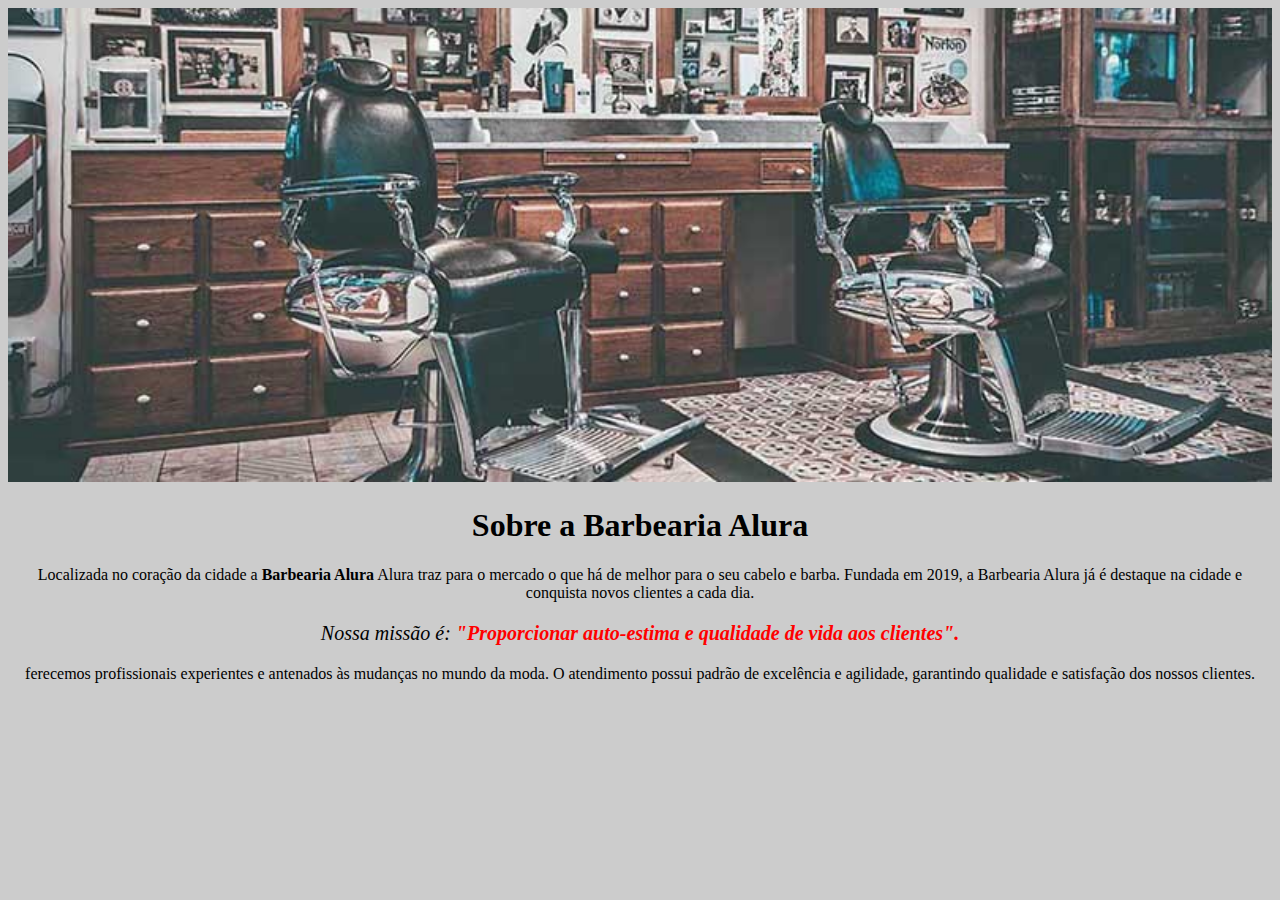
==== HTML-CSS3-PT1/index.html @ 5594117a "Site barbearia alura, referente ao curso HTML e CSS3 parte 1." ====
<!DOCTYPE html>
<html lang="pt-br">

<head>
    <title>Barbearia Alura</title>
    <meta charset="UTF-8">
    <link rel="stylesheet" href="style.css">


</head>

<body>

    <img id="banner" src="banner.jpg">

    <h1>Sobre a Barbearia Alura</h1>

    <p>Localizada no coração da cidade a <strong>Barbearia Alura</strong> Alura traz para o
        mercado o que há de melhor
        para
        o seu cabelo e barba.
        Fundada em 2019, a Barbearia Alura já é destaque na cidade e conquista novos clientes a cada dia.</p>

    <p id="missao"> <em>Nossa missão é: <strong>"Proporcionar auto-estima e qualidade de
                vida aos clientes".</strong></em></p>

    <p>ferecemos profissionais experientes e antenados às mudanças no mundo da moda. O atendimento possui padrão de
        excelência
        e agilidade, garantindo qualidade e satisfação dos nossos clientes.</p>
</body>

</html>
---- HTML-CSS3-PT1/style.css ----
body {
    background-color: #cccccc
}

#banner {
    width: 100%;
}

h1 {
    text-align: center
}

p {
    text-align: center
}

#missao {
    font-size: 20px;
    
}

em strong {
    color: red
}
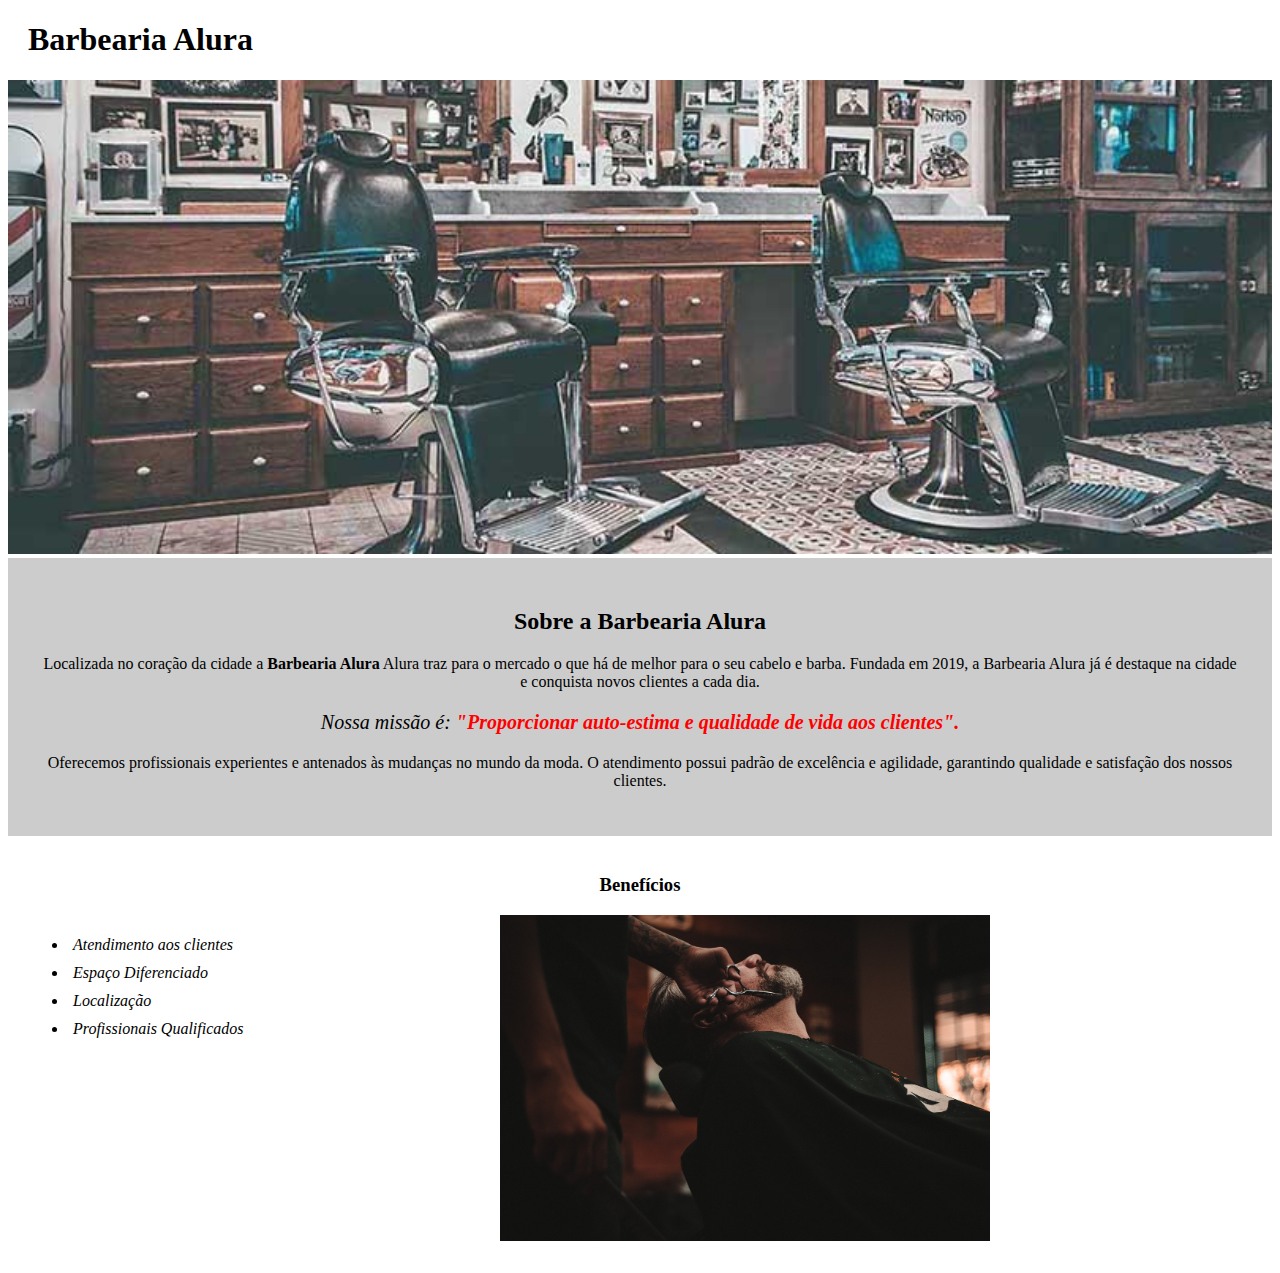
==== commit 2399e6bb: "Finalizando curso 1." ====
--- a/HTML-CSS3-PT1/index.html
+++ b/HTML-CSS3-PT1/index.html
@@ -11,9 +11,14 @@
 
 <body>
 
+    <header>
+        <h1 class="titulo-princial">Barbearia Alura</h1>
+    </header>
+
     <img id="banner" src="banner.jpg">
 
-    <h1>Sobre a Barbearia Alura</h1>
+    <div class="principal">
+    <h2 class="titulo-centralizado">Sobre a Barbearia Alura</h2>
 
     <p>Localizada no coração da cidade a <strong>Barbearia Alura</strong> Alura traz para o
         mercado o que há de melhor
@@ -24,9 +29,24 @@
     <p id="missao"> <em>Nossa missão é: <strong>"Proporcionar auto-estima e qualidade de
                 vida aos clientes".</strong></em></p>
 
-    <p>ferecemos profissionais experientes e antenados às mudanças no mundo da moda. O atendimento possui padrão de
+    <p>Oferecemos profissionais experientes e antenados às mudanças no mundo da moda. O atendimento possui padrão de
         excelência
         e agilidade, garantindo qualidade e satisfação dos nossos clientes.</p>
+
+    </div>
+    <div class="beneficios">
+        <h3 class="titulo-centralizado" >Benefícios</h3>
+
+    <ul>
+        <li class="itens">Atendimento aos clientes</li>
+        <li class="itens">Espaço Diferenciado</li>
+        <li class="itens">Localização</li>
+        <li class="itens">Profissionais Qualificados</li>
+    </ul>
+
+    <img src="beneficios.jpg" class="imagembeneficios">
+
+</div>
 </body>
 
 </html>--- a/HTML-CSS3-PT1/style.css
+++ b/HTML-CSS3-PT1/style.css
@@ -1,12 +1,21 @@
 body {
-    background-color: #cccccc
+    
 }
 
 #banner {
     width: 100%;
 }
 
-h1 {
+.principal{
+    background-color: #cccccc;
+    padding: 30px;
+}
+
+.titulo-princial {
+    padding-left: 20px; 
+}
+
+.titulo-centralizado {
     text-align: center
 }
 
@@ -23,3 +32,28 @@
     color: red
 }
 
+
+
+.beneficios {
+    background: white;
+    padding: 20px;
+}
+
+.itens {
+    font-style: italic;
+    padding: 5px;
+}
+
+ul {
+    display: inline-block;
+    vertical-align: top;
+    width: 20%;
+    margin-right: 15%;
+}
+
+.imagembeneficios {
+    width: 40%;
+}
+
+
+
